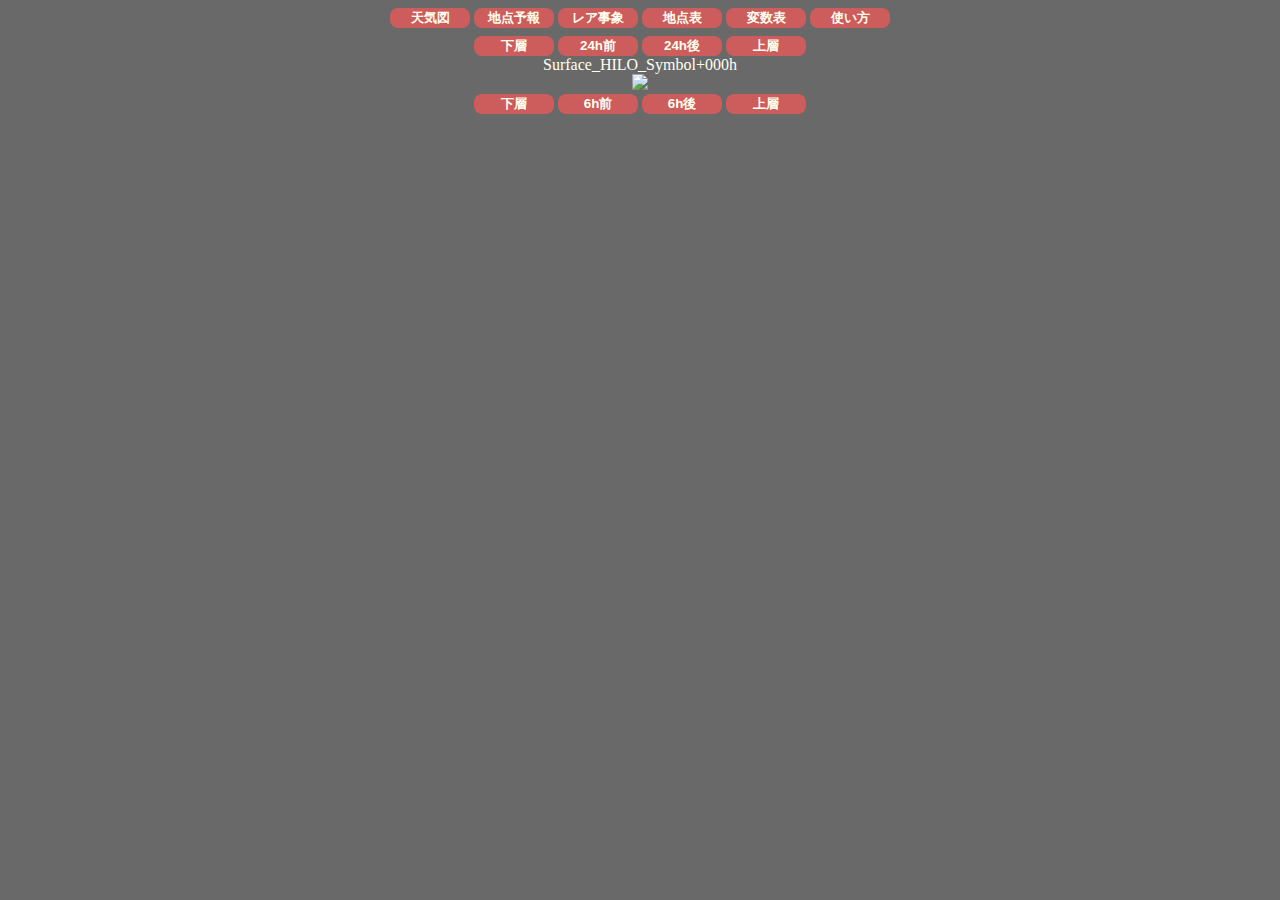
==== pub/index.html @ 63ee98cd "modify gfs ranking and layout" ====
<!DOCTYPE html>
<html lang="ja">

<head>
<meta charset="utf-8">
<meta name="viewport" content="width=device-width,initial-scale=1">
<meta http-equiv="Pragma" content="no-cache">
<meta http-equiv="Cache-Control" content="no-cache">

<title>GFS Rank</title>

<link rel="stylesheet" type="text/css" href="./common.css">
<link rel="icon" type="image/png" href="./favicon/icon-192x192.png">
<link rel="apple-touch-icon" type="image/png" href="./favicon/apple-touch-icon-180x180.png">
<script type="text/javascript">
////////// SCRIPT BEGIN //////////
const TODAY = new Date();
const VERSION = TODAY.getFullYear() +"."+ (TODAY.getMonth()+1) +"."+ TODAY.getDate() +"."+ TODAY.getHours();
function tabClick(url) {
  const e = document.getElementById("tabNode");
  if (e) { e.src = url +"?v="+ VERSION; };
};
function iframeResize() {
  const e = document.getElementById("tabNode");
  if (e) { e.width = window.innerWidth - 0; e.height = window.innerHeight - 80; };
};
window.addEventListener('load',iframeResize);
window.addEventListener('resize',iframeResize);
////////// SCRIPT END //////////
</script>


</head>
<body>

<div id="tabArea">
<button onclick="tabClick('./chart.html')">天気図</button>
<button onclick="tabClick('./info/sdp_week.html')">地点予報</button>
<!-- <button onclick="tabClick('./info/sdp_news.html')">地点詳細</button> -->
<button onclick="tabClick('./info/gfs_rank.html')">レア事象</button>
<!-- <button onclick="tabClick('./info/sdp_rank.html')">注目地点</button> -->
<!-- <button onclick="tabClick('./info/var_rank.html')">注目変数</button> -->
<!-- <button onclick="tabClick('./info/day_rank.html')">注目日付</button> -->
<button onclick="tabClick('./info/sdp_list.html')">地点表</button>
<button onclick="tabClick('./info/gfs_list.html')">変数表</button>
<button onclick="tabClick('./readme.html')">使い方</button>
</div>

<div class="tabBody">
<iframe id="tabNode" src="./chart.html"></iframe>
</div>

</body>
</html>
---- pub/common.css ----
/***** common vars *****/
:root {
 --text-bg: dimGray;
 --text-fg: ivory;
 --button-bg: indianRed;
 --button-fg: ivory;
 --link-fg: paleTurquoise;
 --line-fg: silver;
}
@media (prefers-color-scheme: dark) {
 :root {
  --text-bg: #333;
  --text-fg: ivory;
  --button-bg: dimGray;
  --button-fg: ivory;
  --link-fg: paleTurquoise;
  --line-fg: silver;
 }
}


/***** index.html *****/
body { text-align:center; height:100%; background:var(--text-bg); color:var(--text-fg); }
button {
 border-style:none; font-weight:bold; width:80px; border-radius:8px;
 background-color:var(--button-bg); color:var(--button-fg);
}
hr { color:var(--button-bg); }

.tabBody iframe { width:100%; border:0; }

/***** readme.html *****/
body#readme { text-align:left; }
body#readme h1 { border-bottom: solid 4px var(--button-bg); }


/***** chart.html *****/
div.text1 { position:relative; z-index: 1; }
div.plot { position:relative; z-index: -1; margin-top: 0%; }
div.text2 { position:relative; z-index: 1; margin-top: 0%; }


/***** table.html *****/
img#tenki { width: 24px; height: 24px; }
.dataframe a { text-decoration:none; color:var(--link-fg); }
.dataframe td { white-space: nowrap; border-bottom: 1px solid var(--line-fg); }
.dataframe table { border: 1 }
/* 行ヘッダの固定 */
.dataframe thead th {
  text-align: center; 
  position: -webkit-sticky;
  position: sticky;
  top: 0;
  z-index: 2;
  background-color: var(--button-bg); color: var(--button-fg);
}
/* 列ヘッダの固定 */
.dataframe tbody th {
  position: -webkit-sticky;
  position: sticky;
  left: 0;
  z-index: 1;
  background-color: var(--button-bg); color: var(--button-fg);
}
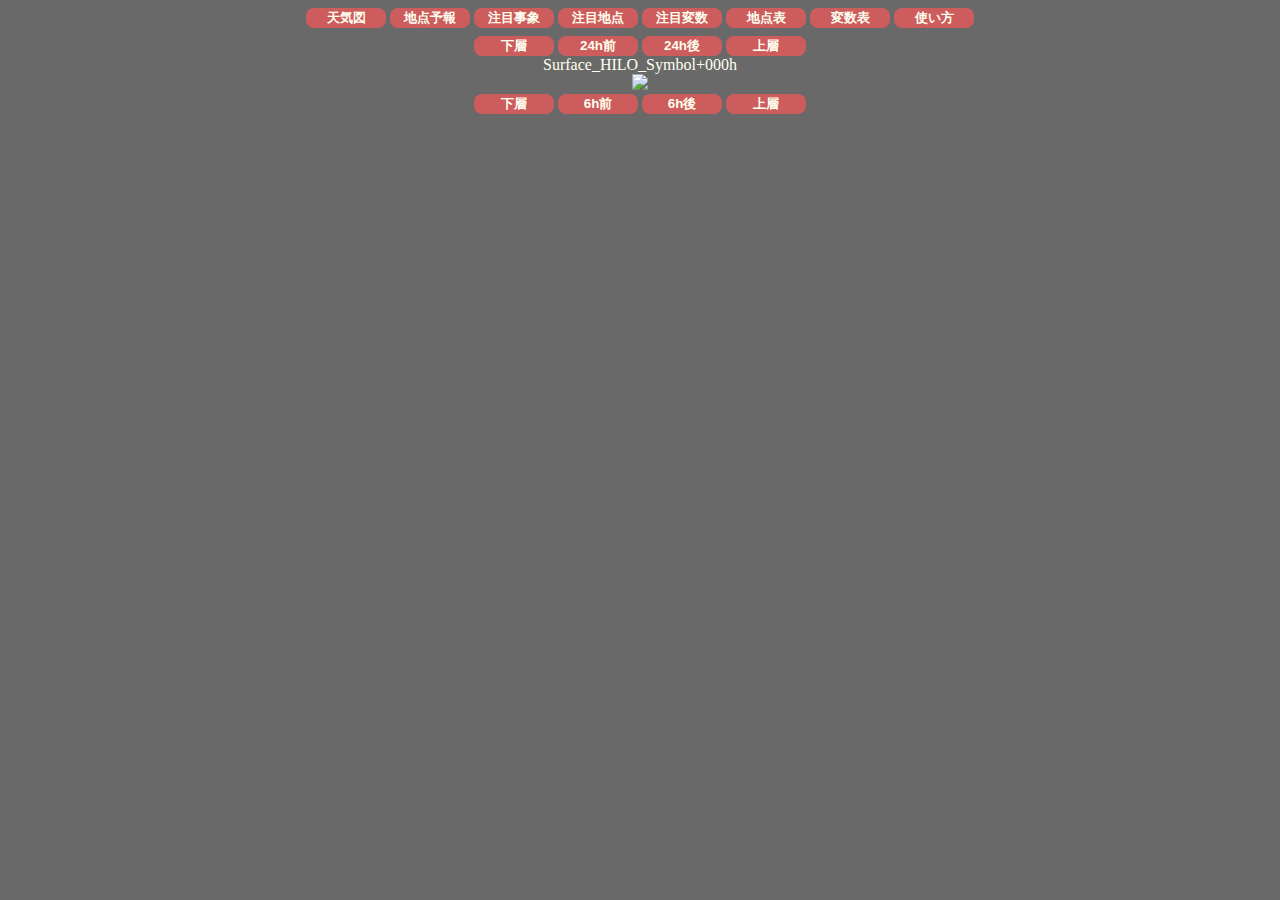
==== commit a8e937dd: "modify gfs ranking" ====
--- a/pub/index.html
+++ b/pub/index.html
@@ -37,10 +37,10 @@
 <button onclick="tabClick('./chart.html')">天気図</button>
 <button onclick="tabClick('./info/sdp_week.html')">地点予報</button>
 <!-- <button onclick="tabClick('./info/sdp_news.html')">地点詳細</button> -->
-<button onclick="tabClick('./info/gfs_rank.html')">レア事象</button>
-<!-- <button onclick="tabClick('./info/sdp_rank.html')">注目地点</button> -->
-<!-- <button onclick="tabClick('./info/var_rank.html')">注目変数</button> -->
+<button onclick="tabClick('./info/gfs_rank.html')">注目事象</button>
+<button onclick="tabClick('./info/sdp_rank.html')">注目地点</button>
 <!-- <button onclick="tabClick('./info/day_rank.html')">注目日付</button> -->
+<button onclick="tabClick('./info/var_rank.html')">注目変数</button>
 <button onclick="tabClick('./info/sdp_list.html')">地点表</button>
 <button onclick="tabClick('./info/gfs_list.html')">変数表</button>
 <button onclick="tabClick('./readme.html')">使い方</button>
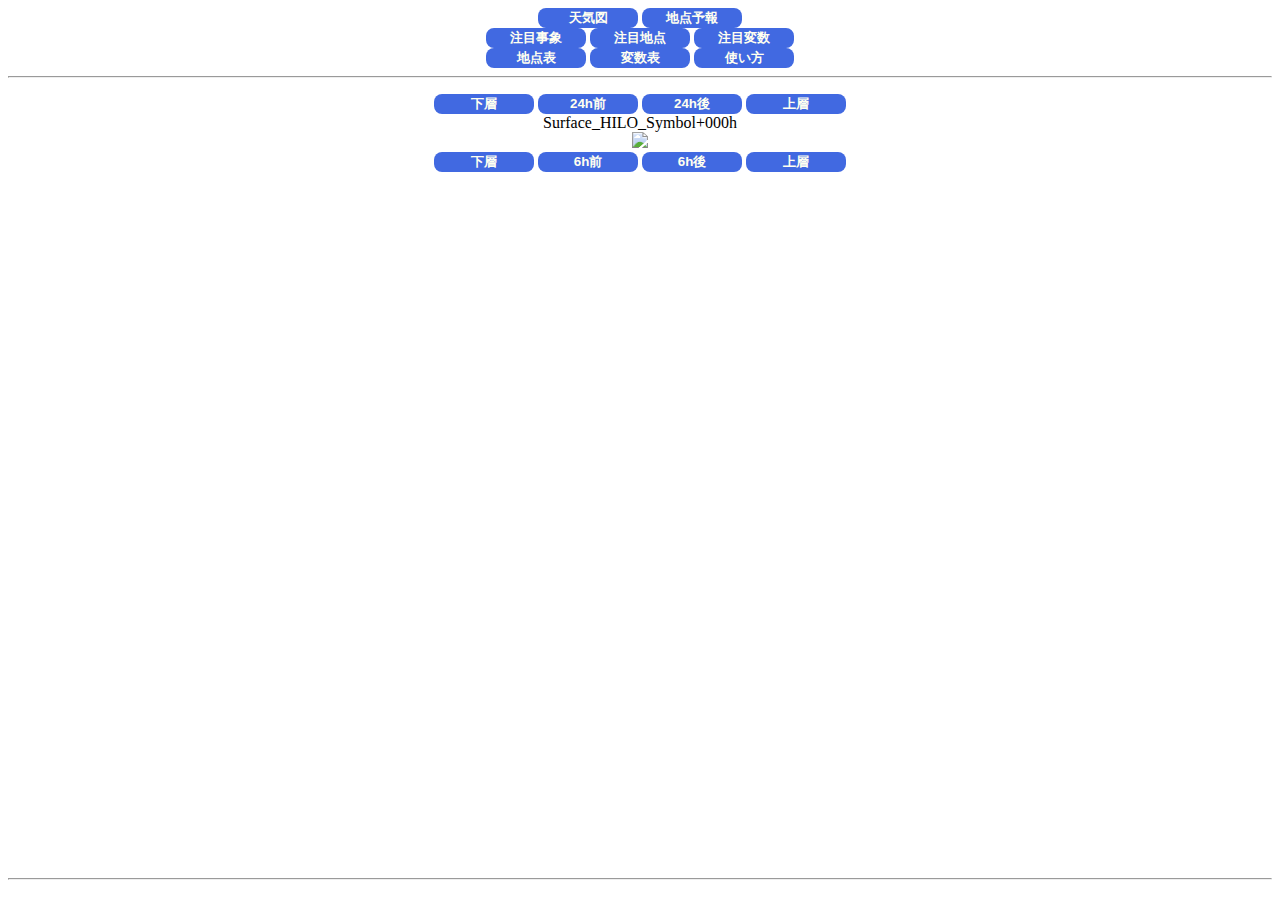
==== commit 4ace394b: "change button layout, and drop fuken from rank" ====
--- a/pub/index.html
+++ b/pub/index.html
@@ -22,7 +22,7 @@
 };
 function iframeResize() {
   const e = document.getElementById("tabNode");
-  if (e) { e.width = window.innerWidth - 0; e.height = window.innerHeight - 80; };
+  if (e) { e.width = window.innerWidth - 0; e.height = window.innerHeight - 120; };
 };
 window.addEventListener('load',iframeResize);
 window.addEventListener('resize',iframeResize);
@@ -37,19 +37,25 @@
 <button onclick="tabClick('./chart.html')">天気図</button>
 <button onclick="tabClick('./info/sdp_week.html')">地点予報</button>
 <!-- <button onclick="tabClick('./info/sdp_news.html')">地点詳細</button> -->
+<br>
 <button onclick="tabClick('./info/gfs_rank.html')">注目事象</button>
 <button onclick="tabClick('./info/sdp_rank.html')">注目地点</button>
 <!-- <button onclick="tabClick('./info/day_rank.html')">注目日付</button> -->
 <button onclick="tabClick('./info/var_rank.html')">注目変数</button>
+<br>
 <button onclick="tabClick('./info/sdp_list.html')">地点表</button>
 <button onclick="tabClick('./info/gfs_list.html')">変数表</button>
 <button onclick="tabClick('./readme.html')">使い方</button>
 </div>
 
+<hr>
+
 <div class="tabBody">
 <iframe id="tabNode" src="./chart.html"></iframe>
 </div>
 
+<hr>
+
 </body>
 </html>
 
--- a/pub/common.css
+++ b/pub/common.css
@@ -1,15 +1,15 @@
 /***** common vars *****/
 :root {
- --text-bg: dimGray;
- --text-fg: ivory;
- --button-bg: indianRed;
+ --text-bg: white;
+ --text-fg: black;
+ --button-bg: royalBlue;
  --button-fg: ivory;
- --link-fg: paleTurquoise;
+ --link-fg: blue;
  --line-fg: silver;
 }
 @media (prefers-color-scheme: dark) {
  :root {
-  --text-bg: #333;
+  --text-bg: gray;
   --text-fg: ivory;
   --button-bg: dimGray;
   --button-fg: ivory;
@@ -22,7 +22,7 @@
 /***** index.html *****/
 body { text-align:center; height:100%; background:var(--text-bg); color:var(--text-fg); }
 button {
- border-style:none; font-weight:bold; width:80px; border-radius:8px;
+ border-style:none; font-weight:bold; width:100px; border-radius:8px;
  background-color:var(--button-bg); color:var(--button-fg);
 }
 hr { color:var(--button-bg); }
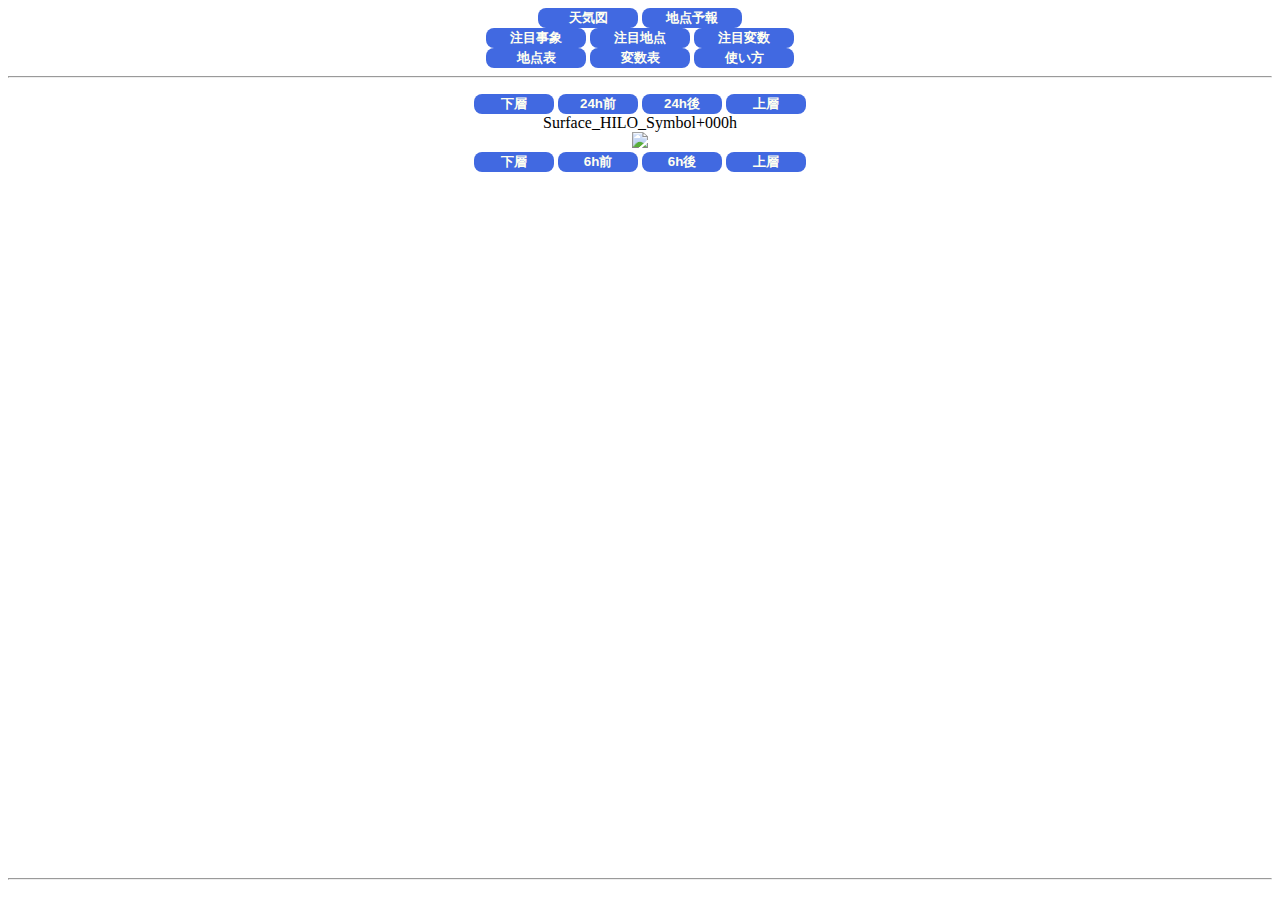
==== commit 77ff5d6e: "change layout and ver string" ====
--- a/pub/index.html
+++ b/pub/index.html
@@ -18,7 +18,7 @@
 const VERSION = TODAY.getFullYear() +"."+ (TODAY.getMonth()+1) +"."+ TODAY.getDate() +"."+ TODAY.getHours();
 function tabClick(url) {
   const e = document.getElementById("tabNode");
-  if (e) { e.src = url +"?v="+ VERSION; };
+  if (e) { e.src = url +"?"+ VERSION; };
 };
 function iframeResize() {
   const e = document.getElementById("tabNode");
@@ -33,7 +33,7 @@
 </head>
 <body>
 
-<div id="tabArea">
+<div id="tabHead">
 <button onclick="tabClick('./chart.html')">天気図</button>
 <button onclick="tabClick('./info/sdp_week.html')">地点予報</button>
 <!-- <button onclick="tabClick('./info/sdp_news.html')">地点詳細</button> -->
@@ -58,4 +58,3 @@
 
 </body>
 </html>
-
--- a/pub/common.css
+++ b/pub/common.css
@@ -26,8 +26,8 @@
  background-color:var(--button-bg); color:var(--button-fg);
 }
 hr { color:var(--button-bg); }
+.tabBody iframe { width:100%; border:0; }
 
-.tabBody iframe { width:100%; border:0; }
 
 /***** readme.html *****/
 body#readme { text-align:left; }
@@ -35,9 +35,10 @@
 
 
 /***** chart.html *****/
-div.text1 { position:relative; z-index: 1; }
-div.plot { position:relative; z-index: -1; margin-top: 0%; }
-div.text2 { position:relative; z-index: 1; margin-top: 0%; }
+div#chartHead { position:relative; z-index: 1; }
+div#chartBody { position:relative; z-index: -1; margin-top: 0%; }
+div#chartFoot { position:relative; z-index: 1; margin-top: 0%; }
+.chartButton { width:80px; }
 
 
 /***** table.html *****/
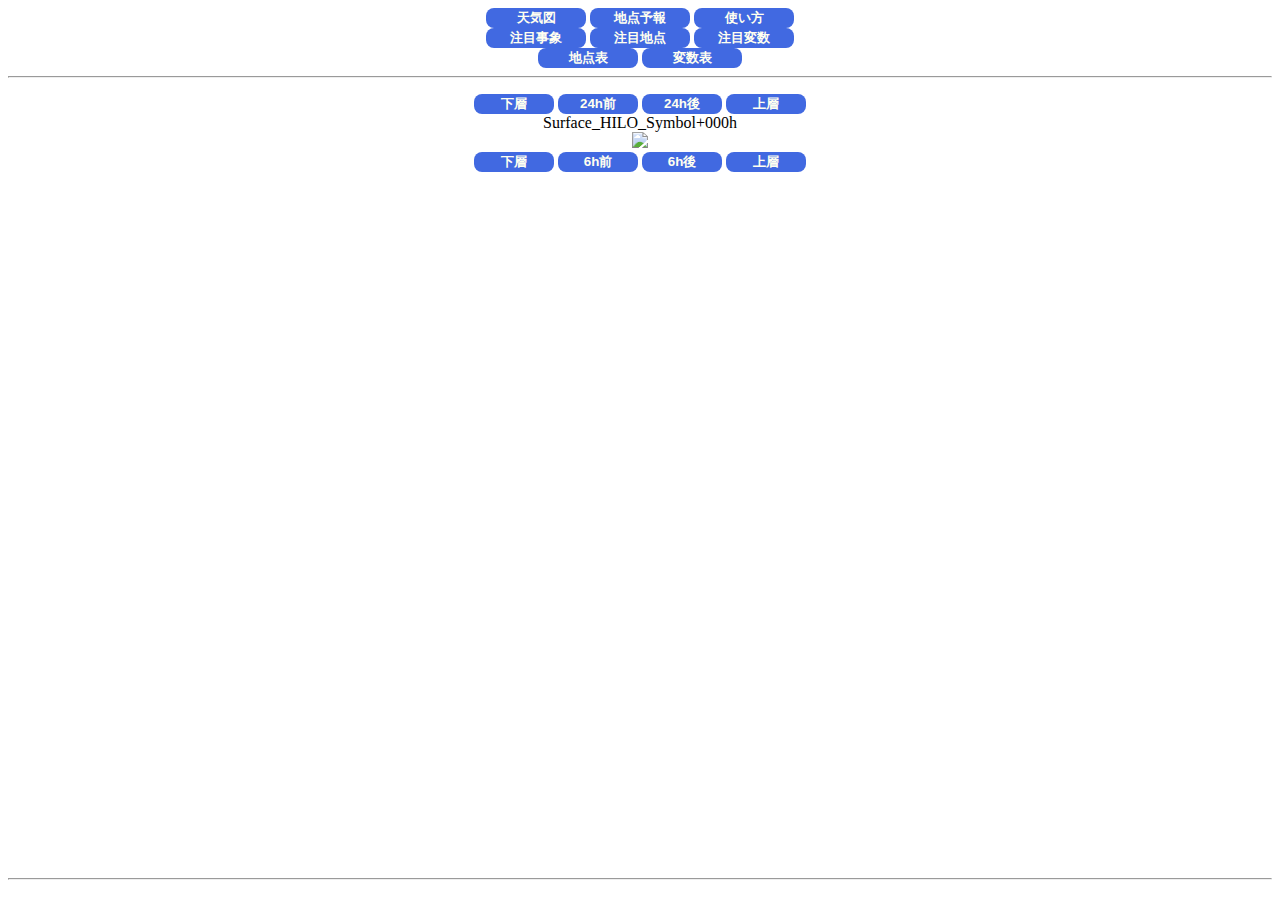
==== commit 2d2c55a6: "change layout of tab" ====
--- a/pub/index.html
+++ b/pub/index.html
@@ -36,16 +36,16 @@
 <div id="tabHead">
 <button onclick="tabClick('./chart.html')">天気図</button>
 <button onclick="tabClick('./info/sdp_week.html')">地点予報</button>
+<button onclick="tabClick('./readme.html')">使い方</button>
 <!-- <button onclick="tabClick('./info/sdp_news.html')">地点詳細</button> -->
 <br>
 <button onclick="tabClick('./info/gfs_rank.html')">注目事象</button>
 <button onclick="tabClick('./info/sdp_rank.html')">注目地点</button>
+<button onclick="tabClick('./info/var_rank.html')">注目変数</button>
 <!-- <button onclick="tabClick('./info/day_rank.html')">注目日付</button> -->
-<button onclick="tabClick('./info/var_rank.html')">注目変数</button>
 <br>
 <button onclick="tabClick('./info/sdp_list.html')">地点表</button>
 <button onclick="tabClick('./info/gfs_list.html')">変数表</button>
-<button onclick="tabClick('./readme.html')">使い方</button>
 </div>
 
 <hr>
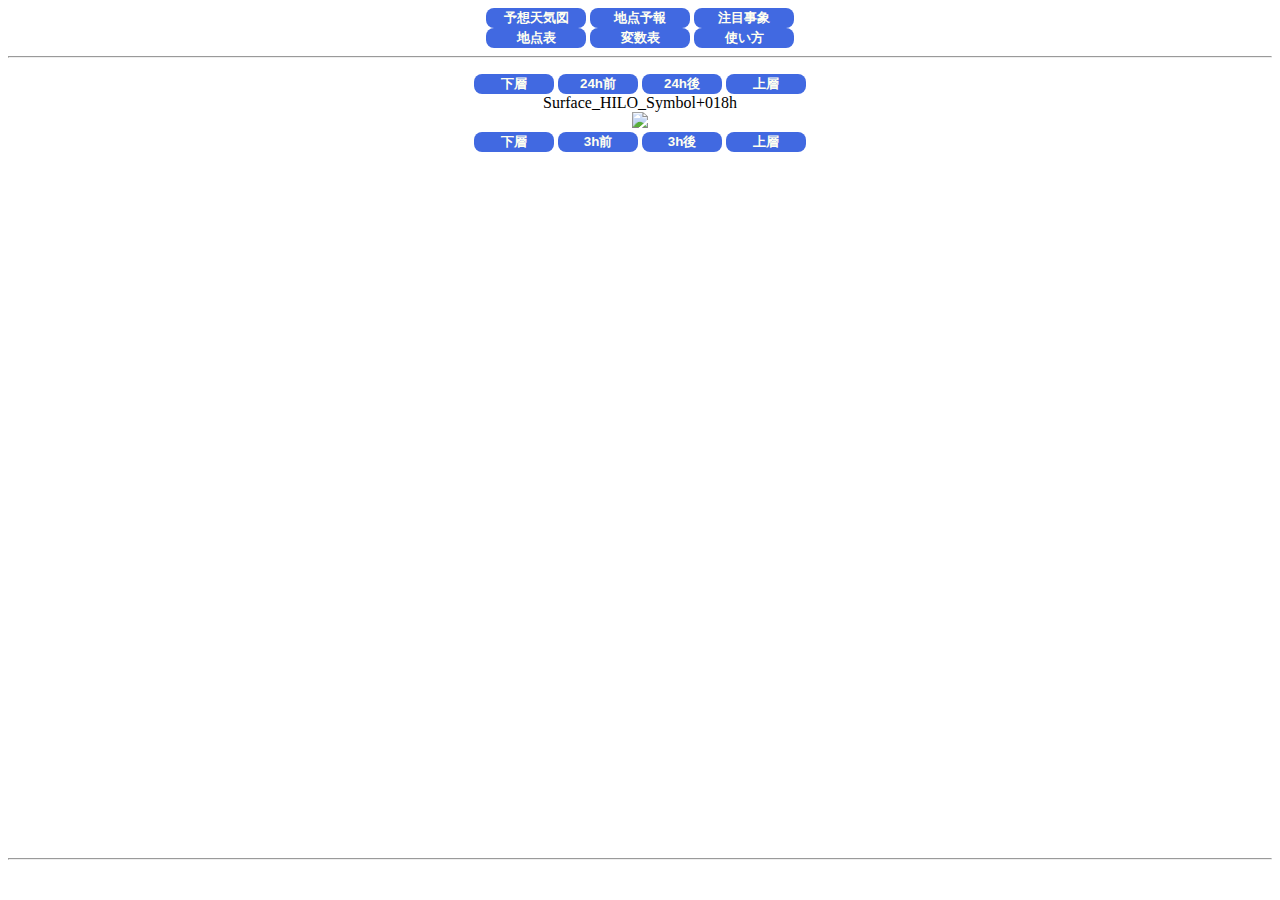
==== commit 78076268: "change dataframe to sortable one by datatable.js" ====
--- a/pub/index.html
+++ b/pub/index.html
@@ -34,18 +34,13 @@
 <body>
 
 <div id="tabHead">
-<button onclick="tabClick('./chart.html')">天気図</button>
+<button onclick="tabClick('./chart.html')">予想天気図</button>
 <button onclick="tabClick('./info/sdp_week.html')">地点予報</button>
-<button onclick="tabClick('./readme.html')">使い方</button>
-<!-- <button onclick="tabClick('./info/sdp_news.html')">地点詳細</button> -->
-<br>
 <button onclick="tabClick('./info/gfs_rank.html')">注目事象</button>
-<button onclick="tabClick('./info/sdp_rank.html')">注目地点</button>
-<button onclick="tabClick('./info/var_rank.html')">注目変数</button>
-<!-- <button onclick="tabClick('./info/day_rank.html')">注目日付</button> -->
 <br>
 <button onclick="tabClick('./info/sdp_list.html')">地点表</button>
 <button onclick="tabClick('./info/gfs_list.html')">変数表</button>
+<button onclick="tabClick('./readme.html')">使い方</button>
 </div>
 
 <hr>
--- a/pub/common.css
+++ b/pub/common.css
@@ -44,9 +44,11 @@
 /***** table.html *****/
 img#tenki { width: 24px; height: 24px; }
 .dataframe a { text-decoration:none; color:var(--link-fg); }
-.dataframe td { white-space: nowrap; border-bottom: 1px solid var(--line-fg); }
-.dataframe table { border: 1 }
+.dataframe td { white-space:nowrap; }
+.dataframe thead th { width: 100%; }
+.dataframe tbody th { width: 100%; }
 /* 行ヘッダの固定 */
+/*
 .dataframe thead th {
   text-align: center; 
   position: -webkit-sticky;
@@ -55,7 +57,9 @@
   z-index: 2;
   background-color: var(--button-bg); color: var(--button-fg);
 }
+*/
 /* 列ヘッダの固定 */
+/*
 .dataframe tbody th {
   position: -webkit-sticky;
   position: sticky;
@@ -63,4 +67,5 @@
   z-index: 1;
   background-color: var(--button-bg); color: var(--button-fg);
 }
+*/
 
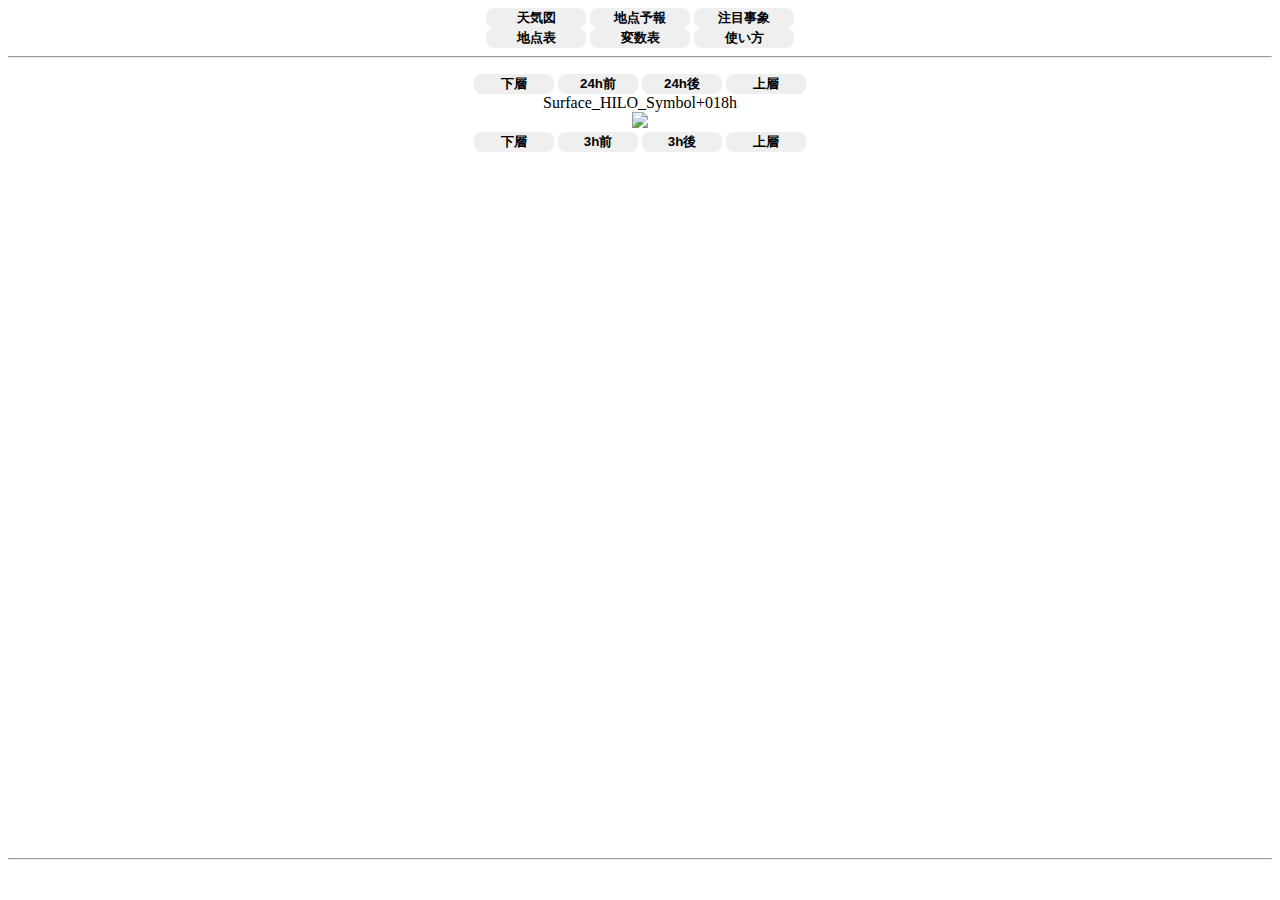
==== commit 385456cf: "simplify design and add long_name in gfs_rank" ====
--- a/pub/index.html
+++ b/pub/index.html
@@ -34,7 +34,7 @@
 <body>
 
 <div id="tabHead">
-<button onclick="tabClick('./chart.html')">予想天気図</button>
+<button onclick="tabClick('./chart.html')">天気図</button>
 <button onclick="tabClick('./info/sdp_week.html')">地点予報</button>
 <button onclick="tabClick('./info/gfs_rank.html')">注目事象</button>
 <br>
--- a/pub/common.css
+++ b/pub/common.css
@@ -13,25 +13,29 @@
   --text-fg: ivory;
   --button-bg: dimGray;
   --button-fg: ivory;
-  --link-fg: paleTurquoise;
+  --link-fg: blue;
   --line-fg: silver;
  }
 }
 
 
 /***** index.html *****/
-body { text-align:center; height:100%; background:var(--text-bg); color:var(--text-fg); }
+body {
+ text-align:center; height:100%;
+/*background:var(--text-bg); color:var(--text-fg);*/
+}
 button {
- border-style:none; font-weight:bold; width:100px; border-radius:8px;
- background-color:var(--button-bg); color:var(--button-fg);
+ font-weight:bold; width:100px;
+ border-style:none; border-radius:8px;
+/*background-color:var(--button-bg); color:var(--button-fg);*/
 }
-hr { color:var(--button-bg); }
+hr { color:var(--text-fg); }
 .tabBody iframe { width:100%; border:0; }
 
 
 /***** readme.html *****/
 body#readme { text-align:left; }
-body#readme h1 { border-bottom: solid 4px var(--button-bg); }
+body#readme h1 { border-bottom: solid 2px var(--text-fg); }
 
 
 /***** chart.html *****/
@@ -50,22 +54,22 @@
 /* 行ヘッダの固定 */
 /*
 .dataframe thead th {
-  text-align: center; 
-  position: -webkit-sticky;
-  position: sticky;
-  top: 0;
-  z-index: 2;
-  background-color: var(--button-bg); color: var(--button-fg);
+ text-align: center; 
+ position: -webkit-sticky;
+ position: sticky;
+ top: 0;
+ z-index: 2;
+ background-color: var(--button-bg); color: var(--button-fg);
 }
 */
 /* 列ヘッダの固定 */
 /*
 .dataframe tbody th {
-  position: -webkit-sticky;
-  position: sticky;
-  left: 0;
-  z-index: 1;
-  background-color: var(--button-bg); color: var(--button-fg);
+ position: -webkit-sticky;
+ position: sticky;
+ left: 0;
+ z-index: 1;
+ background-color: var(--button-bg); color: var(--button-fg);
 }
 */
 
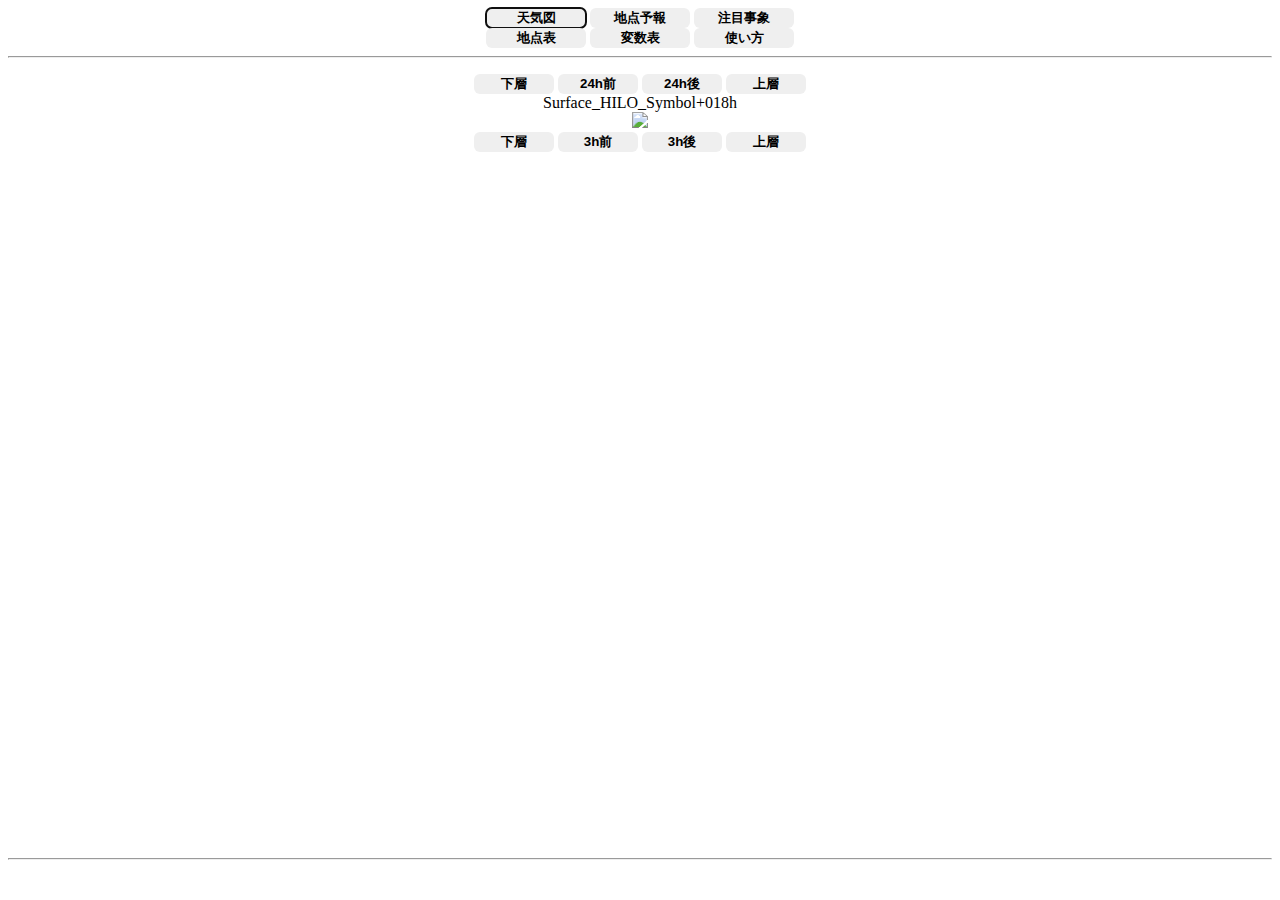
==== commit 0150eeae: "add autofocus to html" ====
--- a/pub/index.html
+++ b/pub/index.html
@@ -34,7 +34,7 @@
 <body>
 
 <div id="tabHead">
-<button onclick="tabClick('./chart.html')">天気図</button>
+<button onclick="tabClick('./chart.html')" autofocus>天気図</button>
 <button onclick="tabClick('./info/sdp_week.html')">地点予報</button>
 <button onclick="tabClick('./info/gfs_rank.html')">注目事象</button>
 <br>
--- a/pub/common.css
+++ b/pub/common.css
@@ -21,12 +21,12 @@
 
 /***** index.html *****/
 body {
- text-align:center; height:100%;
+  text-align:center; height:100%;
 /*background:var(--text-bg); color:var(--text-fg);*/
 }
 button {
- font-weight:bold; width:100px;
- border-style:none; border-radius:8px;
+  font-weight:bold; width:100px;
+  border-style:none; border-radius:6px;
 /*background-color:var(--button-bg); color:var(--button-fg);*/
 }
 hr { color:var(--text-fg); }
